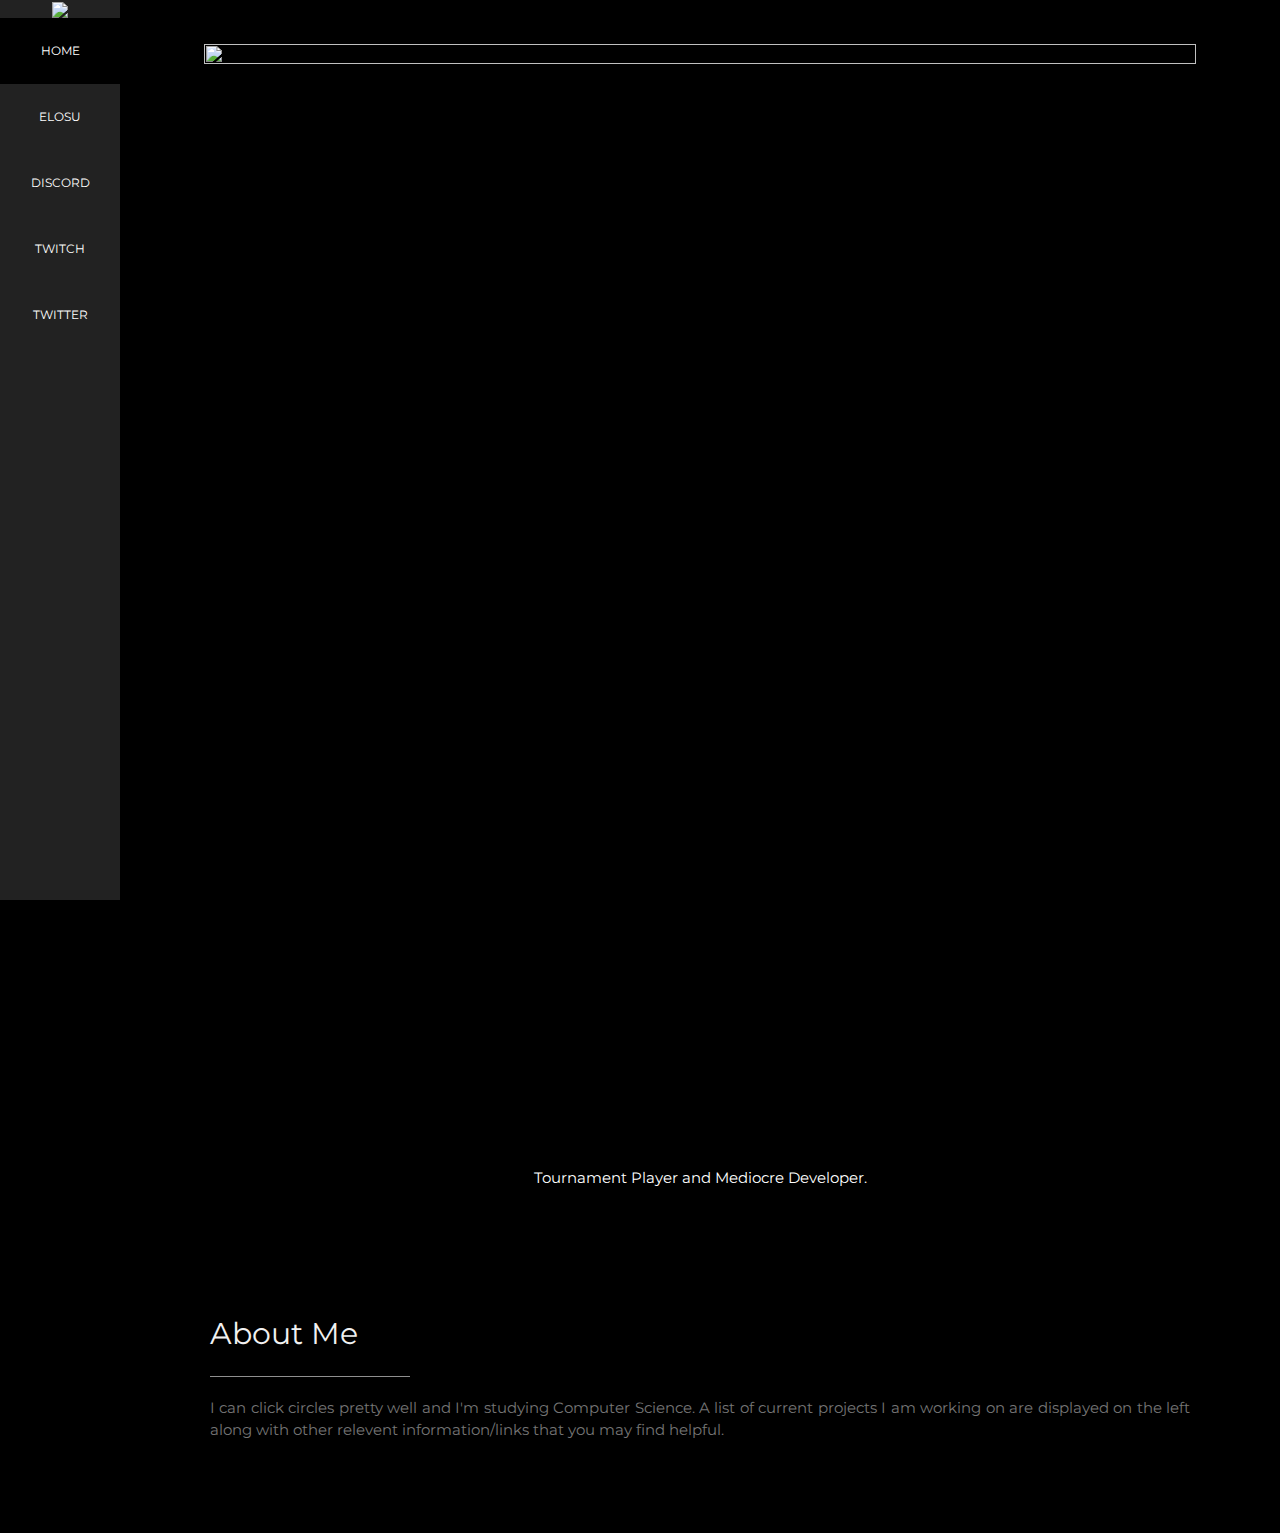
==== home/index.html @ d4ce5143 "Initial Commit" ====
<!DOCTYPE html>
<html>
<title>Pupper's Website</title>
<meta charset="UTF-8">
<meta name="viewport" content="width=device-width, initial-scale=1">
<link rel="stylesheet" href="https://www.w3schools.com/w3css/4/w3.css">
<link rel="stylesheet" href="https://fonts.googleapis.com/css?family=Montserrat">
<link rel="stylesheet" href="https://cdnjs.cloudflare.com/ajax/libs/font-awesome/4.7.0/css/font-awesome.min.css">
<style>
    body,
    h1,
    h2,
    h3,
    h4,
    h5,
    h6 {
        font-family: "Montserrat", sans-serif
    }
    
    .w3-row-padding img {
        margin-bottom: 12px
    }
    /* Set the width of the sidebar to 120px */
    
    .w3-sidebar {
        width: 120px;
        background: #222;
    }
    /* Add a left margin to the "page content" that matches the width of the sidebar (120px) */
    
    #main {
        margin-left: 120px
    }
    /* Remove margins from "page content" on small screens */
    
    @media only screen and (max-width: 600px) {
        #main {
            margin-left: 0
        }
    }
</style>

<body class="w3-black">

    <!-- Icon Bar (Sidebar - hidden on small screens) -->
    <nav class="w3-sidebar w3-bar-block w3-small w3-hide-small w3-center">
        <!-- Avatar image in top left corner -->
        <img src="https://a.ppy.sh/3055278_1529883095.jpeg" style="width:100%">
        <a href="" class="w3-bar-item w3-button w3-padding-large w3-black">

            <p>HOME</p>
        </a>
        <a href="./elosu/" target="_blank" class="w3-bar-item w3-button w3-padding-large w3-hover-black">

            <p>ELOSU</p>
        </a>
        <a href="https://discord.gg/Dk8pGpy" target="_blank" class="w3-bar-item w3-button w3-padding-large w3-hover-black">

            <p>DISCORD</p>
        </a>
        <a href="https://twitch.tv/pupper_osu" target="_blank" class="w3-bar-item w3-button w3-padding-large w3-hover-black">

            <p>TWITCH</p>
        </a>
        <a href="https://twitter.com/CCpupper" target="_blank" class="w3-bar-item w3-button w3-padding-large w3-hover-black">

            <p>TWITTER</p>
        </a>
        <!-- <a href="#photos" class="w3-bar-item w3-button w3-padding-large w3-hover-black">
            <i class="fa fa-eye w3-xxlarge"></i>
            <p>PHOTOS</p>
        </a>
        <a href="#contact" class="w3-bar-item w3-button w3-padding-large w3-hover-black">
            <i class="fa fa-envelope w3-xxlarge"></i>
            <p>CONTACT</p>
        </a> -->
    </nav>

    <!-- Navbar on small screens (Hidden on medium and large screens) -->
    <div class="w3-top w3-hide-large w3-hide-medium" id="myNavbar">
        <div class="w3-bar w3-black w3-opacity w3-hover-opacity-off w3-center w3-small">
            <a href="#" class="w3-bar-item w3-button" style="width:25% !important">HOME</a>
            <a href="./elosu/" class="w3-bar-item w3-button" style="width:25% !important">ELOSU</a>
            <a href="https://discord.gg/Dk8pGpy" class="w3-bar-item w3-button" style="width:25% !important">DISCORD</a>
            <a href="https://twitch.tv/pupper_osu" class="w3-bar-item w3-button" style="width:25% !important">TWITCH</a>
            <a href="https://twitter.com/ccpupper" class="w3-bar-item w3-button" style="width:25% !important">TWITTER</a>
            <!-- <a href="#photos" class="w3-bar-item w3-button" style="width:25% !important">PHOTOS</a>
            <a href="#contact" class="w3-bar-item w3-button" style="width:25% !important">CONTACT</a> -->
        </div>
    </div>

    <!-- Page Content -->
    <div class="w3-padding-large" id="main">
        <!-- Header/Home -->
        <header class="w3-container w3-padding-32 w3-center w3-black" id="home">
            <img src="https://pbs.twimg.com/profile_banners/842196626080960513/1531007230/1500x500" alt="" class="w3-image" width="992" height="1108">
            <p>Tournament Player and Mediocre Developer.</p>
        </header>

        <!-- About Section -->
        <div class="w3-content w3-justify w3-text-grey w3-padding-64" id="about">
            <h2 class="w3-text-light-grey">About Me</h2>
            <hr style="width:200px" class="w3-opacity">
            <p>I can click circles pretty well and I'm studying Computer Science. A list of current projects I am working on are displayed on the left along with other relevent information/links that you may find helpful. </p>
        </div>
        <!-- End About Section -->
    </div>
    </div>
    </footer>
    <!-- END PAGE CONTENT -->
    </div>
</body>

</html>
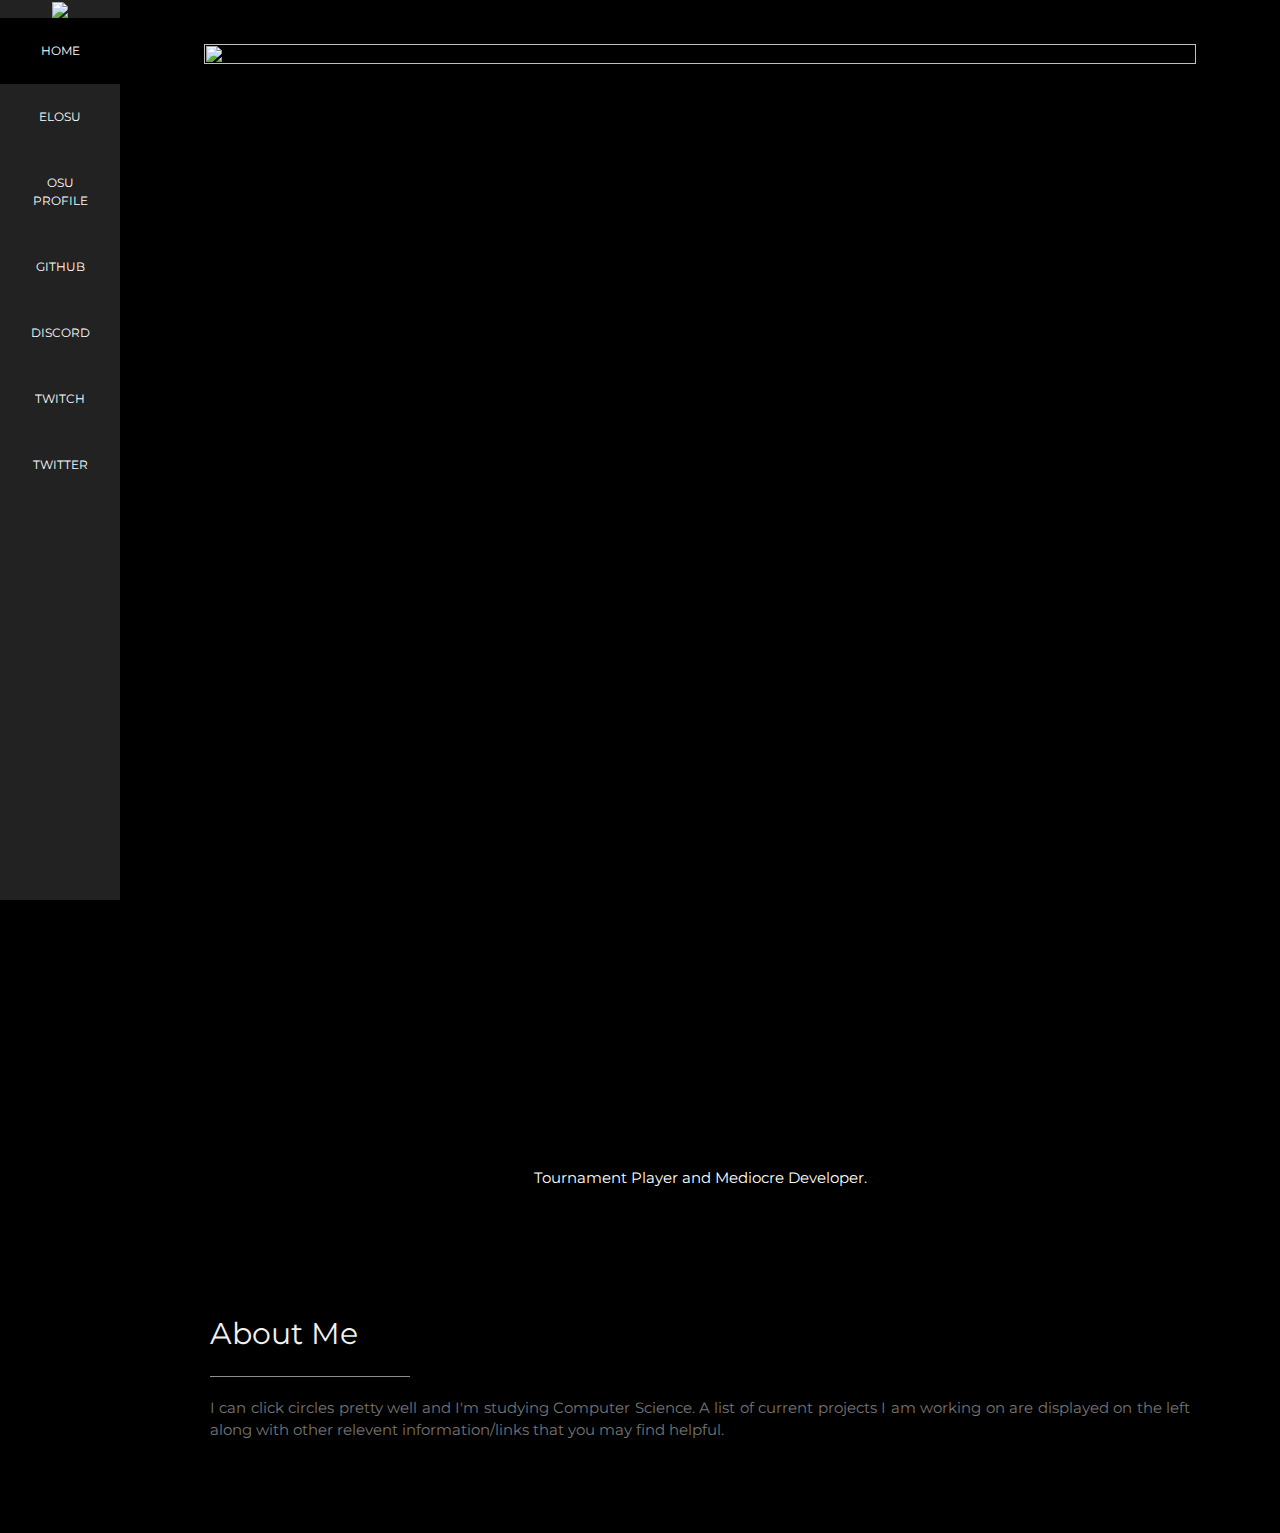
==== commit 186e0ce6: "Small Fixes" ====
--- a/home/index.html
+++ b/home/index.html
@@ -53,6 +53,14 @@
         <a href="./elosu/" target="_blank" class="w3-bar-item w3-button w3-padding-large w3-hover-black">
 
             <p>ELOSU</p>
+        </a>
+        <a href="https://osu.ppy.sh/u/pupper" target="_blank" class="w3-bar-item w3-button w3-padding-large w3-hover-black">
+
+            <p>OSU PROFILE</p>
+        </a>
+        <a href="https://github.com/CCPupp" target="_blank" class="w3-bar-item w3-button w3-padding-large w3-hover-black">
+
+            <p>GITHUB</p>
         </a>
         <a href="https://discord.gg/Dk8pGpy" target="_blank" class="w3-bar-item w3-button w3-padding-large w3-hover-black">
 
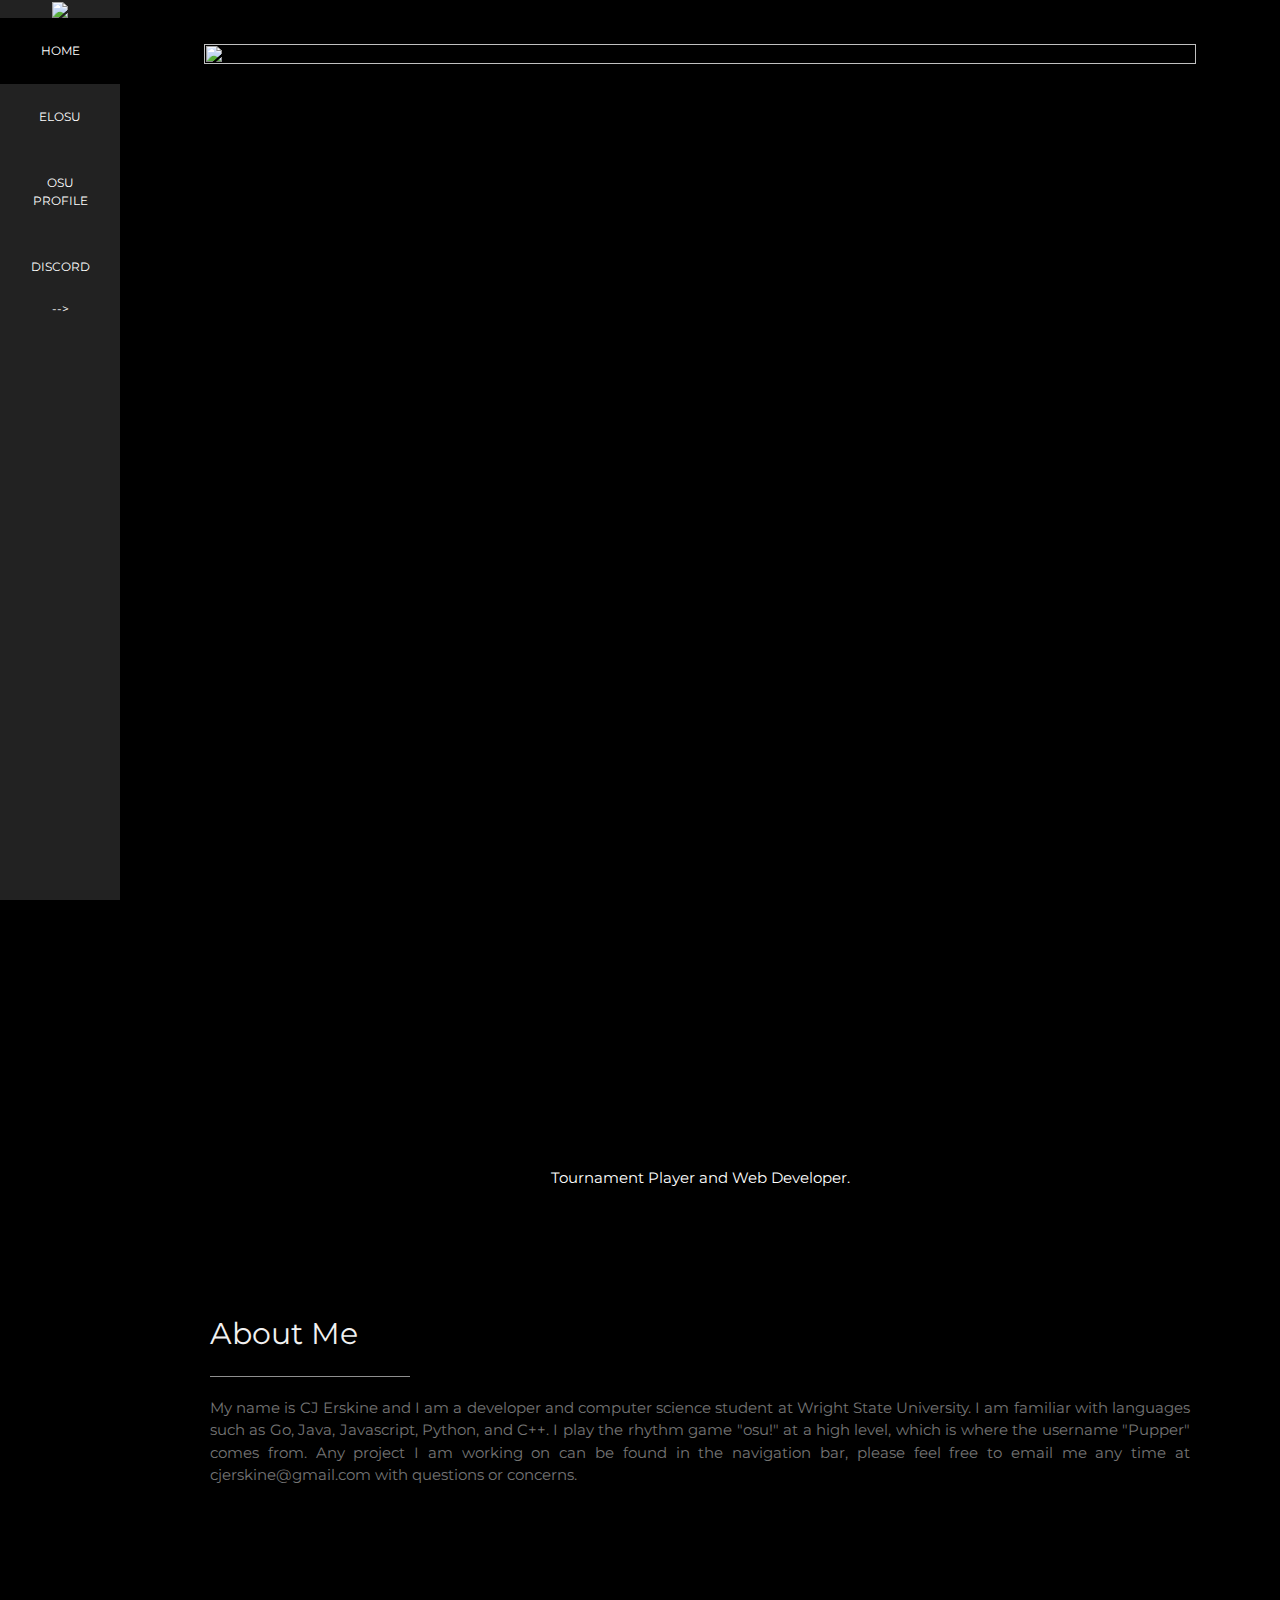
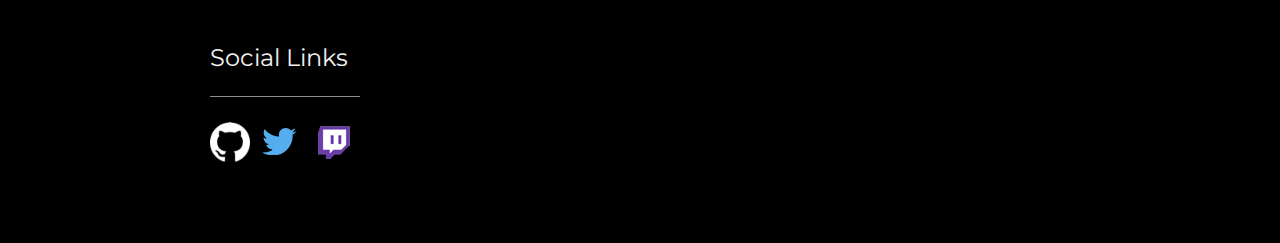
==== commit ac630854: "Changes to home page design and server displays main page rank." ====
--- a/home/index.html
+++ b/home/index.html
@@ -58,29 +58,12 @@
 
             <p>OSU PROFILE</p>
         </a>
-        <a href="https://github.com/CCPupp" target="_blank" class="w3-bar-item w3-button w3-padding-large w3-hover-black">
-
-            <p>GITHUB</p>
-        </a>
         <a href="https://discord.gg/Dk8pGpy" target="_blank" class="w3-bar-item w3-button w3-padding-large w3-hover-black">
 
             <p>DISCORD</p>
         </a>
-        <a href="https://twitch.tv/pupper_osu" target="_blank" class="w3-bar-item w3-button w3-padding-large w3-hover-black">
-
-            <p>TWITCH</p>
-        </a>
-        <a href="https://twitter.com/CCpupper" target="_blank" class="w3-bar-item w3-button w3-padding-large w3-hover-black">
-
-            <p>TWITTER</p>
-        </a>
-        <!-- <a href="#photos" class="w3-bar-item w3-button w3-padding-large w3-hover-black">
-            <i class="fa fa-eye w3-xxlarge"></i>
-            <p>PHOTOS</p>
-        </a>
-        <a href="#contact" class="w3-bar-item w3-button w3-padding-large w3-hover-black">
-            <i class="fa fa-envelope w3-xxlarge"></i>
-            <p>CONTACT</p>
+       
+        
         </a> -->
     </nav>
 
@@ -90,10 +73,6 @@
             <a href="#" class="w3-bar-item w3-button" style="width:25% !important">HOME</a>
             <a href="./elosu/" class="w3-bar-item w3-button" style="width:25% !important">ELOSU</a>
             <a href="https://discord.gg/Dk8pGpy" class="w3-bar-item w3-button" style="width:25% !important">DISCORD</a>
-            <a href="https://twitch.tv/pupper_osu" class="w3-bar-item w3-button" style="width:25% !important">TWITCH</a>
-            <a href="https://twitter.com/ccpupper" class="w3-bar-item w3-button" style="width:25% !important">TWITTER</a>
-            <!-- <a href="#photos" class="w3-bar-item w3-button" style="width:25% !important">PHOTOS</a>
-            <a href="#contact" class="w3-bar-item w3-button" style="width:25% !important">CONTACT</a> -->
         </div>
     </div>
 
@@ -102,16 +81,22 @@
         <!-- Header/Home -->
         <header class="w3-container w3-padding-32 w3-center w3-black" id="home">
             <img src="https://pbs.twimg.com/profile_banners/842196626080960513/1531007230/1500x500" alt="" class="w3-image" width="992" height="1108">
-            <p>Tournament Player and Mediocre Developer.</p>
+            <p>Tournament Player and Web Developer.</p>
         </header>
 
         <!-- About Section -->
         <div class="w3-content w3-justify w3-text-grey w3-padding-64" id="about">
             <h2 class="w3-text-light-grey">About Me</h2>
             <hr style="width:200px" class="w3-opacity">
-            <p>I can click circles pretty well and I'm studying Computer Science. A list of current projects I am working on are displayed on the left along with other relevent information/links that you may find helpful. </p>
+            <p>My name is CJ Erskine and I am a developer and computer science student at Wright State University. I am familiar with languages such as Go, Java, Javascript, Python, and C++. I play the rhythm game "osu!" at a high level, which is where the username "Pupper" comes from. Any project I am working on can be found in the navigation bar, please feel free to email me any time at cjerskine@gmail.com with questions or concerns.</p>
         </div>
         <!-- End About Section -->
+        <div class="w3-content w3-justify w3-text-grey w3-padding-64" id="about">
+            <h3 class="w3-text-light-grey">Social Links</h3>
+            <hr style="width:150px" class="w3-opacity">
+            <a href="https://github.com/CCPupp"></a><img src="/images/GitHub.png" width=40 height=40></a>
+            <a href="https://twitter.com/CCPupper"><img src="/images/twitter.png"></a>
+            <a href="https://twitch.tv/pupper_osu"><img src="/images/twitch.png"></a></div>
     </div>
     </div>
     </footer>
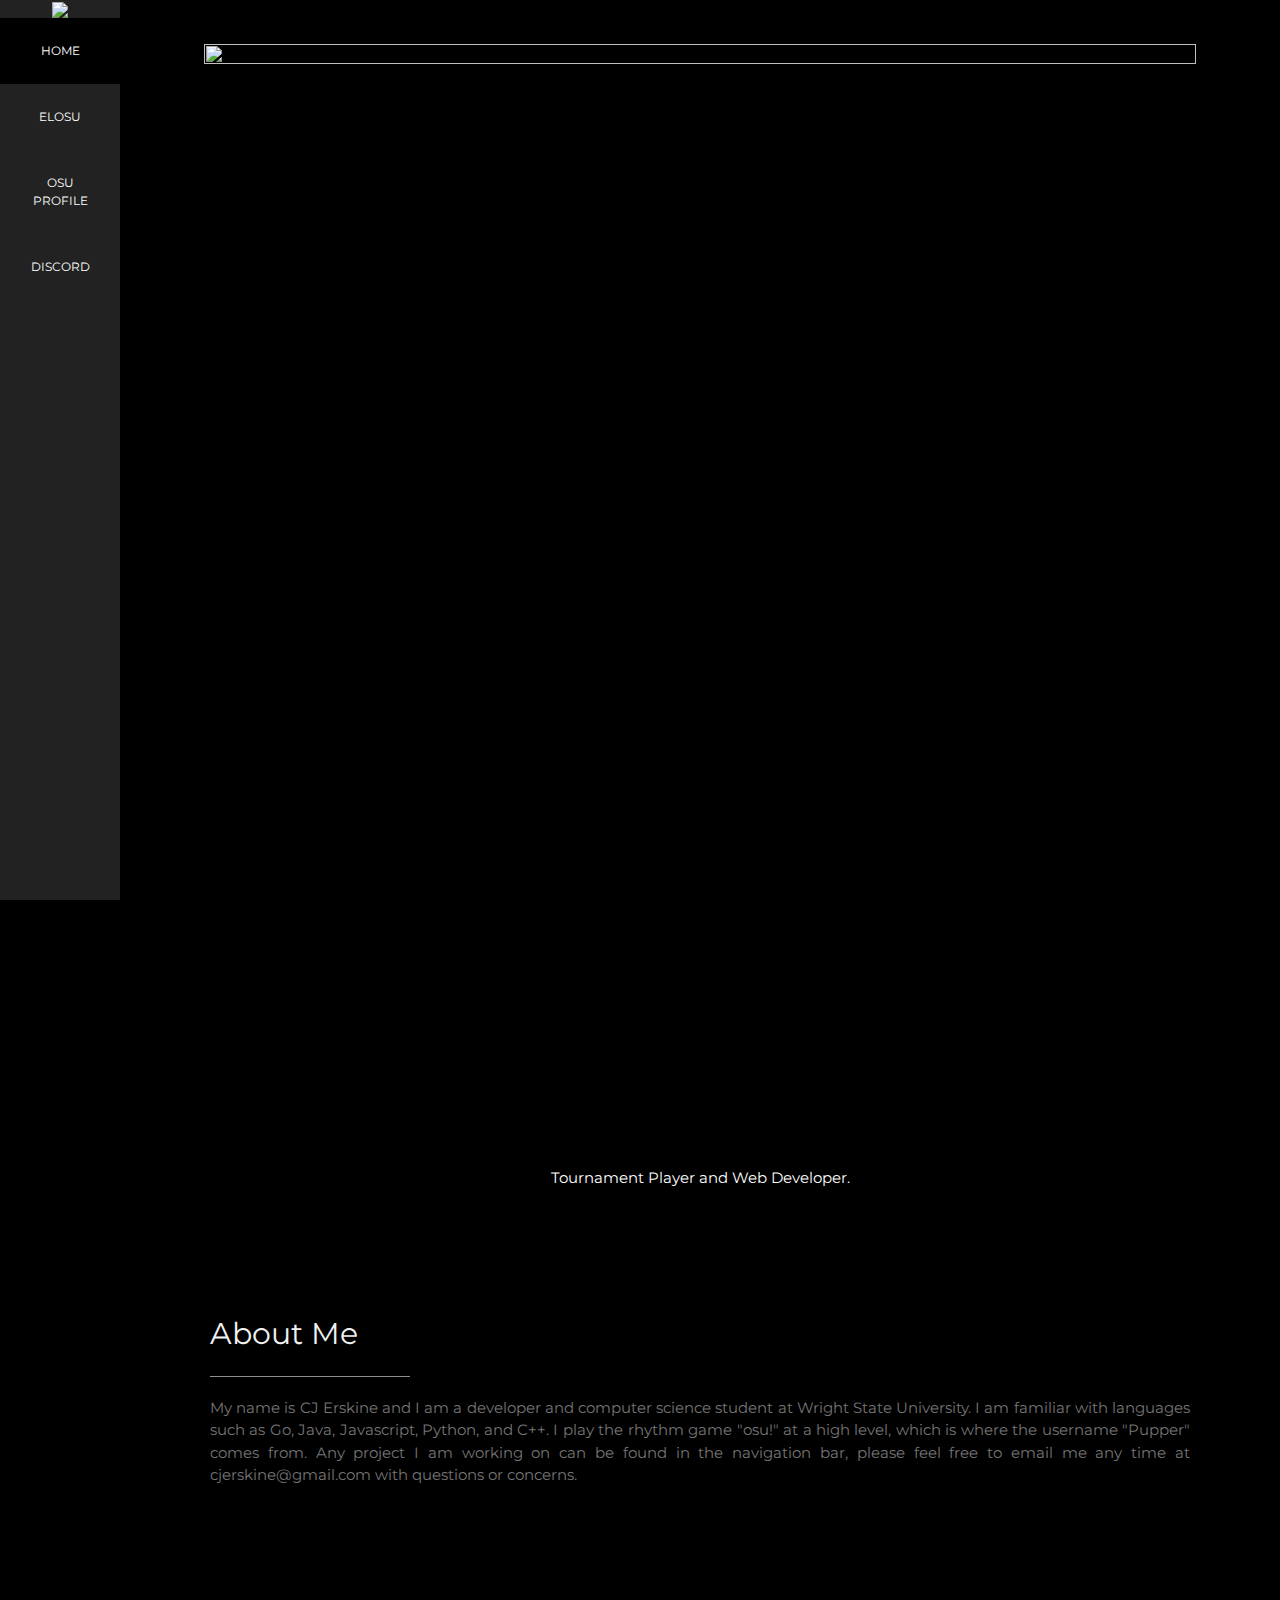
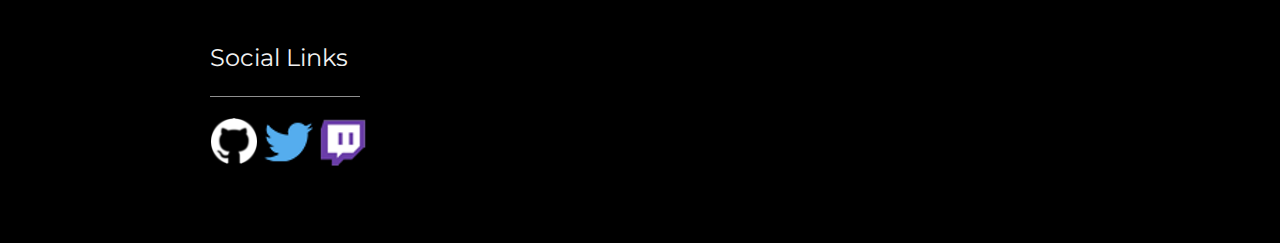
==== commit 1810d03c: "Small Fixes to formatting" ====
--- a/home/index.html
+++ b/home/index.html
@@ -62,9 +62,9 @@
 
             <p>DISCORD</p>
         </a>
-       
-        
-        </a> -->
+
+
+        </a>
     </nav>
 
     <!-- Navbar on small screens (Hidden on medium and large screens) -->
@@ -88,15 +88,17 @@
         <div class="w3-content w3-justify w3-text-grey w3-padding-64" id="about">
             <h2 class="w3-text-light-grey">About Me</h2>
             <hr style="width:200px" class="w3-opacity">
-            <p>My name is CJ Erskine and I am a developer and computer science student at Wright State University. I am familiar with languages such as Go, Java, Javascript, Python, and C++. I play the rhythm game "osu!" at a high level, which is where the username "Pupper" comes from. Any project I am working on can be found in the navigation bar, please feel free to email me any time at cjerskine@gmail.com with questions or concerns.</p>
+            <p>My name is CJ Erskine and I am a developer and computer science student at Wright State University. I am familiar with languages such as Go, Java, Javascript, Python, and C++. I play the rhythm game "osu!" at a high level, which is where the
+                username "Pupper" comes from. Any project I am working on can be found in the navigation bar, please feel free to email me any time at cjerskine@gmail.com with questions or concerns.</p>
         </div>
         <!-- End About Section -->
         <div class="w3-content w3-justify w3-text-grey w3-padding-64" id="about">
             <h3 class="w3-text-light-grey">Social Links</h3>
             <hr style="width:150px" class="w3-opacity">
-            <a href="https://github.com/CCPupp"></a><img src="/images/GitHub.png" width=40 height=40></a>
-            <a href="https://twitter.com/CCPupper"><img src="/images/twitter.png"></a>
-            <a href="https://twitch.tv/pupper_osu"><img src="/images/twitch.png"></a></div>
+            <a href="https://github.com/CCPupp" target="_blank"><img src="/images/GitHub.png"></a>
+            <a href="https://twitter.com/CCPupper" target="_blank"><img src="/images/twitter.png"></a>
+            <a href="https://twitch.tv/pupper_osu" target="_blank"><img src="/images/twitch.png"></a>
+        </div>
     </div>
     </div>
     </footer>
